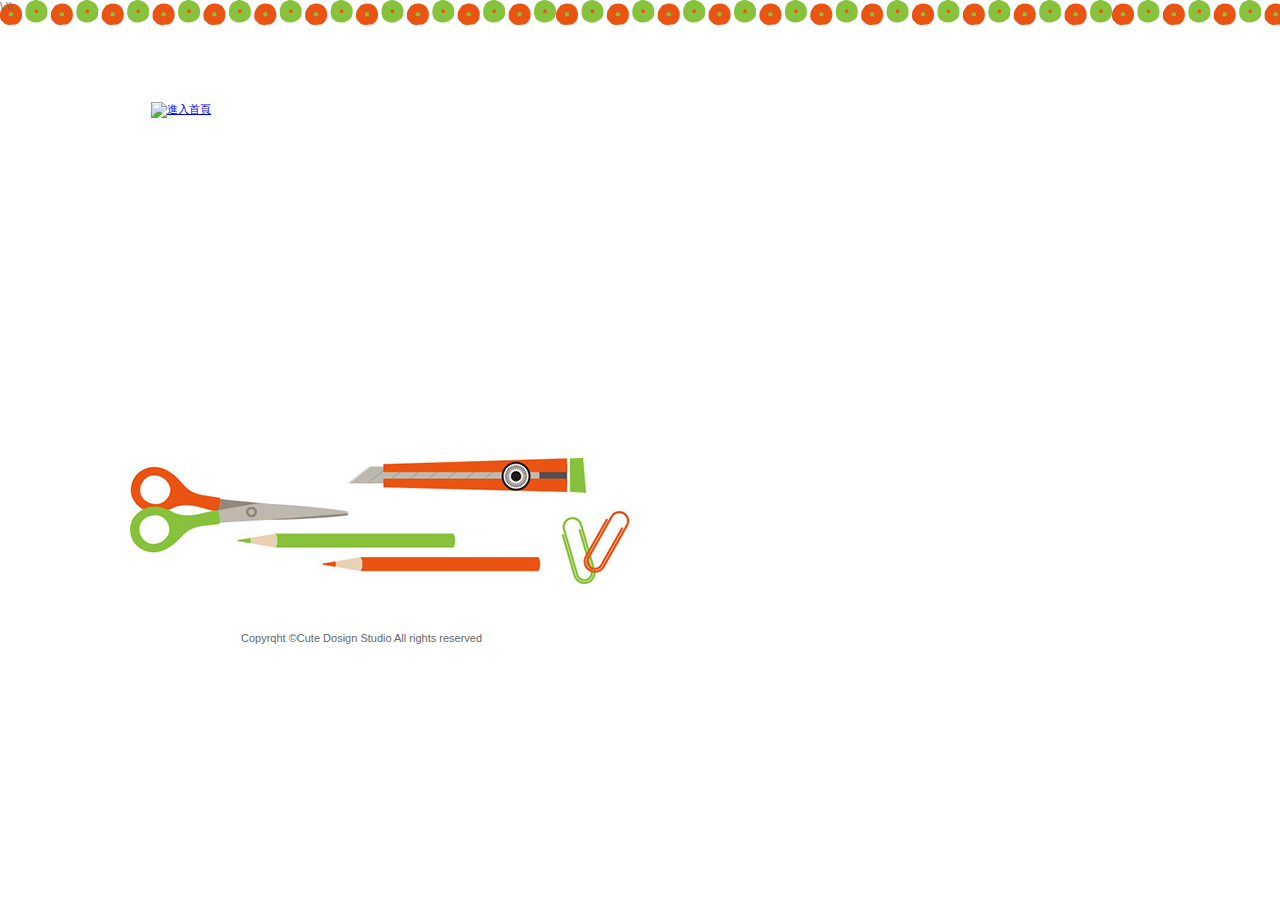
==== index.html @ cd78a20d "Add files via upload" ====
<!DOCTYPE html PUBLIC "-//W3C//DTD XHTML 1.0 Transitional//EN" "http://www.w3.org/TR/xhtml1/DTD/xhtml1-transitional.dtd">
<html xmlns="http://www.w3.org/1999/xhtml">
<head>
<meta http-equiv="Content-Type" content="text/html; charset=utf-8" />
<title>喵喵喵</title>
<style type="text/css">
body,td,th {
	font-family: Arial, Helvetica, sans-serif;
	font-size: 11px;
	color: #666;
}
body {
	background-image: url(images/cute_design_bg.png);
	background-repeat: repeat-x;
	margin-left: 0px;
	margin-top: 0px;
	margin-right: 0px;
	margin-bottom: 0px;
}
#apDiv1 {
	position: absolute;
	left: 241px;
	top: 632px;
	width: 280px;
	height: 20px;
	z-index: 1;
}
#apDiv2 {
	position: absolute;
	left: 151px;
	top: 102px;
	width: 455px;
	height: 312px;
	z-index: 2;
}
#apDiv3 {
	position: absolute;
	left: 130px;
	top: 458px;
	width: 500px;
	height: 126px;
	z-index: 3;
}
</style>
</head>

<body>
<div id="apDiv1">Copyrqht &copy;Cute Dosign Studio All rights reserved</div>
<div id="apDiv2"><a href="main.html"><img src="images/main_logo.jpg" width="405" height="281" alt="進入首頁" /></a></div>
<div id="apDiv3"><a href="main.html"><img src="images/intro.jpg" width="500" height="126" /></a></div>
\ \\
</body>
</html>
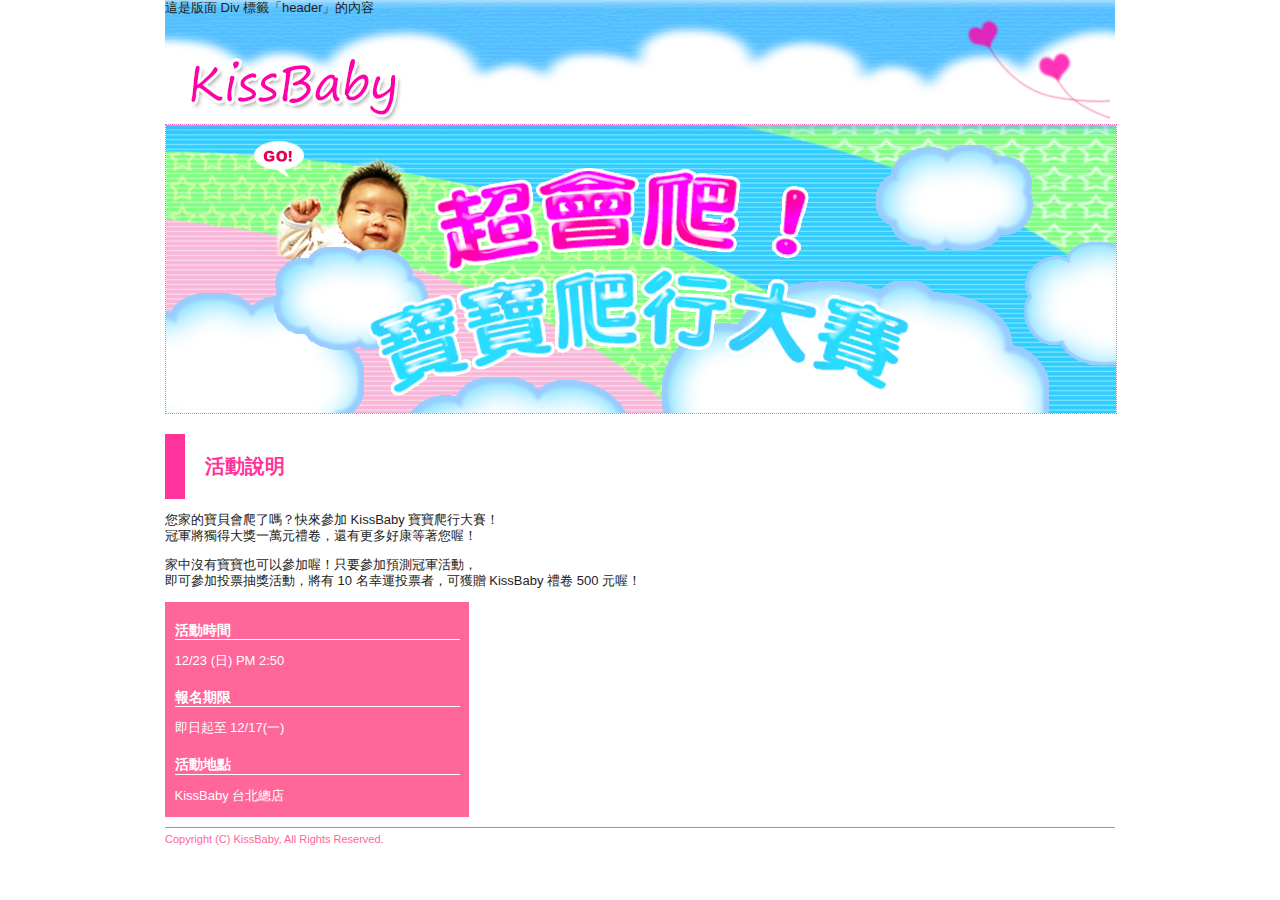
==== commit 827d94ad: "Add files via upload" ====
--- a/index.html
+++ b/index.html
@@ -1,53 +1,52 @@
-<!DOCTYPE html PUBLIC "-//W3C//DTD XHTML 1.0 Transitional//EN" "http://www.w3.org/TR/xhtml1/DTD/xhtml1-transitional.dtd">
-<html xmlns="http://www.w3.org/1999/xhtml">
+<!doctype html>
+<!--[if lt IE 7]> <html class="ie6 oldie"> <![endif]-->
+<!--[if IE 7]>    <html class="ie7 oldie"> <![endif]-->
+<!--[if IE 8]>    <html class="ie8 oldie"> <![endif]-->
+<!--[if gt IE 8]><!-->
+<html class="">
+<!--<![endif]-->
 <head>
-<meta http-equiv="Content-Type" content="text/html; charset=utf-8" />
-<title>喵喵喵</title>
-<style type="text/css">
-body,td,th {
-	font-family: Arial, Helvetica, sans-serif;
-	font-size: 11px;
-	color: #666;
-}
-body {
-	background-image: url(images/cute_design_bg.png);
-	background-repeat: repeat-x;
-	margin-left: 0px;
-	margin-top: 0px;
-	margin-right: 0px;
-	margin-bottom: 0px;
-}
-#apDiv1 {
-	position: absolute;
-	left: 241px;
-	top: 632px;
-	width: 280px;
-	height: 20px;
-	z-index: 1;
-}
-#apDiv2 {
-	position: absolute;
-	left: 151px;
-	top: 102px;
-	width: 455px;
-	height: 312px;
-	z-index: 2;
-}
-#apDiv3 {
-	position: absolute;
-	left: 130px;
-	top: 458px;
-	width: 500px;
-	height: 126px;
-	z-index: 3;
-}
-</style>
+<meta charset="utf-8">
+<meta name="viewport" content="width=device-width, initial-scale=1">
+<title>未命名文件</title>
+<link href="boilerplate.css" rel="stylesheet" type="text/css">
+<link href="kissbaby.css" rel="stylesheet" type="text/css">
+<!-- 
+若要深入了解檔案頂端 html 標籤周圍的條件式註解:
+paulirish.com/2008/conditional-stylesheets-vs-css-hacks-answer-neither/
+
+如果您使用自訂的 Modernizr 組建 (http://www.modernizr.com/)，請執行下列動作:
+* 在這裡將連結插入您的 js
+* 將下列連結移至 html5shiv
+* 將「no-js」類別新增至頂端的 html 標籤
+* 如果您在 Modernizr 組建中包含 MQ Polyfill，也可以將連結移至 respond.min.js 
+-->
+<!--[if lt IE 9]>
+<script src="//html5shiv.googlecode.com/svn/trunk/html5.js"></script>
+<![endif]-->
+<script src="respond.min.js"></script>
 </head>
-
 <body>
-<div id="apDiv1">Copyrqht &copy;Cute Dosign Studio All rights reserved</div>
-<div id="apDiv2"><a href="main.html"><img src="images/main_logo.jpg" width="405" height="281" alt="進入首頁" /></a></div>
-<div id="apDiv3"><a href="main.html"><img src="images/intro.jpg" width="500" height="126" /></a></div>
-\ \\
+<div class="gridContainer clearfix">
+  <div id="header">這是版面 Div 標籤「header」的內容</div>
+  <div id="mainimg"><img src="images/mainimg.jpg" alt="活動圖片"></div>
+  <div id="content">
+    <h1>活動說明</h1>
+    <p>您家的寶貝會爬了嗎？快來參加 KissBaby 寶寶爬行大賽！<br>
+    冠軍將獨得大獎一萬元禮卷，還有更多好康等著您喔！ </p>
+    <p>家中沒有寶寶也可以參加喔！只要參加預測冠軍活動，<br>
+      即可參加投票抽獎活動，將有 10 名幸運投票者，可獲贈 KissBaby 禮卷 500 元喔！ <br>
+    </p>
+  </div>
+  <div id="sidebar">
+    <h2>活動時間</h2>
+    <p>12/23 (日) PM 2:50</p>
+    <h2>報名期限</h2>
+    <p>即日起至 12/17(一) </p>
+    <h2>活動地點</h2>
+    <p>KissBaby 台北總店</p>
+  </div>
+  <div id="footer">Copyright (C) KissBaby, All Rights Reserved.</div>
+</div>
 </body>
 </html>
--- a/boilerplate.css
+++ b/boilerplate.css
@@ -0,0 +1,322 @@
+@charset "utf-8";
+/*
+/* 
+ * HTML5 ✰ 未定案模板
+ *
+ * 下列是眾多跨瀏覽器樣式研究的結果。 
+ * 製作貢獻者謹列於行內，並誠摯感謝 Nicolas Gallagher、Jonathan Neal、
+ * Kroc Camen，以及 H5BP 開發社群和小組。
+ *
+ * 此 CSS 的詳細資訊: h5bp.com/css
+ * 
+ * Dreamweaver 修改:
+ * 1. 註解選取範圍標示
+ * 2. 移除媒體查詢區段 (在個別檔案中新增我們的專屬區段)
+ *
+ * ==|== 標準化 ==========================================================
+ */
+
+
+/* =============================================================================
+   HTML5 顯示定義
+   ========================================================================== */
+
+article, aside, details, figcaption, figure, footer, header, hgroup, nav, section { display: block; }
+audio, canvas, video { display: inline-block; *display: inline; *zoom: 1; }
+audio:not([controls]) { display: none; }
+[hidden] { display: none; }
+
+/* =============================================================================
+   基底
+   ========================================================================== */
+
+/*
+ * 1. 修正當內文字體大小設定為使用 em 單位時，IE6/7 中的文字異常調整大小的問題
+ * 2. 強制在非 IE 中使用垂直捲軸
+ * 3. 防止在裝置方向變更時調整 iOS 文字大小，而不需停用使用者縮放: h5bp.com/g
+ */
+
+html { font-size: 100%; overflow-y: scroll; -webkit-text-size-adjust: 100%; -ms-text-size-adjust: 100%; }
+
+body { margin: 0; font-size: 13px; line-height: 1.231; }
+
+body, button, input, select, textarea { font-family: sans-serif; color: #222; }
+
+/* 
+ * 移除選取範圍標示中的文字陰影: h5bp.com/i
+ * 這些選取範圍宣告必須有所區別
+ * 另外: 暗粉紅！(或自訂背景顏色以符合您的設計)
+ */
+
+/* Dreamweaver: 如果您想要自訂選取範圍標示，請將這些取消註解
+ *::-moz-selection { background: #fe57a1; color: #fff; text-shadow: none; }
+ *::selection { background: #fe57a1; color: #fff; text-shadow: none; }
+ */
+
+/* =============================================================================
+   連結
+   ========================================================================== */
+
+a { color: #00e; }
+a:visited { color: #551a8b; }
+a:hover { color: #06e; }
+a:focus { outline: thin dotted; }
+
+/* 改善當停留並將焦點放在所有瀏覽器時的可讀性: h5bp.com/h */
+a:hover, a:active { outline: 0; }
+
+
+/* =============================================================================
+   印刷樣式
+   ========================================================================== */
+
+abbr[title] { border-bottom: 1px dotted; }
+
+b, strong { font-weight: bold; }
+
+blockquote { margin: 1em 40px; }
+
+dfn { font-style: italic; }
+
+hr { display: block; height: 1px; border: 0; border-top: 1px solid #ccc; margin: 1em 0; padding: 0; }
+
+ins { background: #ff9; color: #000; text-decoration: none; }
+
+mark { background: #ff0; color: #000; font-style: italic; font-weight: bold; }
+
+/* 重新宣告固定寬度字體系列: h5bp.com/j */
+pre, code, kbd, samp { font-family: monospace, monospace; _font-family: 'courier new', monospace; font-size: 1em; }
+
+/* 改善所有瀏覽器中預先格式化之文字的可讀性 */
+pre { white-space: pre; white-space: pre-wrap; word-wrap: break-word; }
+
+q { quotes: none; }
+q:before, q:after { content: ""; content: none; }
+
+small { font-size: 85%; }
+
+/* 放置下標字和上標字內容，而不影響行高: h5bp.com/k */
+sub, sup { font-size: 75%; line-height: 0; position: relative; vertical-align: baseline; }
+sup { top: -0.5em; }
+sub { bottom: -0.25em; }
+
+
+/* =============================================================================
+   清單
+   ========================================================================== */
+
+ul, ol { margin: 1em 0; padding: 0 0 0 40px; }
+dd { margin: 0 0 0 40px; }
+nav ul, nav ol { list-style: none; list-style-image: none; margin: 0; padding: 0; }
+
+
+/* =============================================================================
+   內嵌內容
+   ========================================================================== */
+
+/*
+ * 1. 改善在 IE7 中縮放時的影像品質: h5bp.com/d
+ * 2. 移除影像容器上影像與邊框之間的間隙: h5bp.com/e 
+ */
+
+img { border: 0; -ms-interpolation-mode: bicubic; vertical-align: middle; }
+
+/*
+ * 修正 IE9 中未隱藏的溢位 
+ */
+
+svg:not(:root) { overflow: hidden; }
+
+
+/* =============================================================================
+   圖表
+   ========================================================================== */
+
+figure { margin: 0; }
+
+
+/* =============================================================================
+   表單
+   ========================================================================== */
+
+form { margin: 0; }
+fieldset { border: 0; margin: 0; padding: 0; }
+
+/* 表示「label」會將焦點移至相關聯的表單元素 */
+label { cursor: pointer; }
+
+/* 
+ * 1. 修正 IE6/7/8/9 中非繼承的顏色 
+ * 2. 修正 IE6/7 中顯示異常的對齊 
+ */
+
+legend { border: 0; *margin-left: -7px; padding: 0; }
+
+/*
+ * 1. 修正所有瀏覽器中非繼承的字體大小
+ * 2. 移除 FF3/4 S5 Chrome 中的邊界
+ * 3. 在所有瀏覽器中定義一致的垂直對齊顯示
+ */
+
+button, input, select, textarea { font-size: 100%; margin: 0; vertical-align: baseline; *vertical-align: middle; }
+
+/*
+ * 1. 將行高定義為一般，以符合 FF3/4 (使用 UA 樣式表中的 !important 來設定)
+ * 2. 修正 IE6/7 中顯示異常的內部間距
+ */
+
+button, input { line-height: normal; *overflow: visible; }
+
+/*
+ * 在「table」中重新加入內部間距，以避免 IE6/7 中的重疊和空白問題
+ */
+
+table button, table input { *overflow: auto; }
+
+/*
+ * 1. 顯示手掌游標，表示可點選的表單元素
+ * 2. 允許 iOS 中可點選之表單元素的樣式
+ */
+
+button, input[type="button"], input[type="reset"], input[type="submit"] { cursor: pointer; -webkit-appearance: button; }
+
+/*
+ * 一致的方塊大小和外觀
+ */
+
+input[type="checkbox"], input[type="radio"] { box-sizing: border-box; }
+input[type="search"] { -webkit-appearance: textfield; -moz-box-sizing: content-box; -webkit-box-sizing: content-box; box-sizing: content-box; }
+input[type="search"]::-webkit-search-decoration { -webkit-appearance: none; }
+
+/* 
+ * 移除 FF3/4 中的內部內距和邊框: h5bp.com/l 
+ */
+
+button::-moz-focus-inner, input::-moz-focus-inner { border: 0; padding: 0; }
+
+/* 
+ * 1. 移除 IE6/7/8/9 中的預設垂直捲軸 
+ * 2. 僅允許垂直調整大小
+ */
+
+textarea { overflow: auto; vertical-align: top; resize: vertical; }
+
+/* 表單有效性的色彩 */
+input:valid, textarea:valid {  }
+input:invalid, textarea:invalid { background-color: #f0dddd; }
+
+
+/* =============================================================================
+   表格
+   ========================================================================== */
+
+table { border-collapse: collapse; border-spacing: 0; }
+td { vertical-align: top; }
+
+
+/* ==|== 主要樣式 =====================================================
+   作者: 
+   ========================================================================== */
+
+
+
+
+
+
+
+
+
+
+
+
+
+
+
+
+/* ==|== 非語意的 helper 類別 ========================================
+   在進入此區段之前，請先定義您的樣式。
+   ========================================================================== */
+
+/* 用於影像取代 */
+.ir { display: block; border: 0; text-indent: -999em; overflow: hidden; background-color: transparent; background-repeat: no-repeat; text-align: left; direction: ltr; }
+.ir br { display: none; }
+
+/* 同時在螢幕讀取器和瀏覽器中隱藏: h5bp.com/u */
+.hidden { display: none !important; visibility: hidden; }
+
+/* 僅垂直隱藏，但在螢幕讀取器中提供使用: h5bp.com/v */
+.visuallyhidden { border: 0; clip: rect(0 0 0 0); height: 1px; margin: -1px; overflow: hidden; padding: 0; position: absolute; width: 1px; }
+
+/* 擴充 .visuallyhidden 類別，以允許元素可在透過鍵盤瀏覽時取得焦點: h5bp.com/p */
+.visuallyhidden.focusable:active, .visuallyhidden.focusable:focus { clip: auto; height: auto; margin: 0; overflow: visible; position: static; width: auto; }
+
+/* 垂直隱藏且在螢幕讀取器中隱藏，但保留版面 */
+.invisible { visibility: hidden; }
+
+/* 包含浮動: h5bp.com/q */ 
+.clearfix:before, .clearfix:after { content: ""; display: table; }
+.clearfix:after { clear: both; }
+.clearfix { zoom: 1; }
+
+
+/* ==|== 列印樣式 =======================================================
+   列印樣式。
+   已內嵌，以避免必要的 HTTP 連線: h5bp.com/r
+   ========================================================================== */
+ 
+ @media print {
+  * { background: transparent !important; color: black !important; text-shadow: none !important; filter:none !important; -ms-filter: none !important; } /* 黑色的列印速度更快: h5bp.com/s */
+  a, a:visited { text-decoration: underline; }
+  a[href]:after { content: " (" attr(href) ")"; }
+  abbr[title]:after { content: " (" attr(title) ")"; }
+  .ir a:after, a[href^="javascript:"]:after, a[href^="#"]:after { content: ""; }  /* 不要顯示影像的連結或 javascript/內部連結 */
+  pre, blockquote { border: 1px solid #999; page-break-inside: avoid; }
+  thead { display: table-header-group; } /* h5bp.com/t */
+  tr, img { page-break-inside: avoid; }
+  img { max-width: 100% !important; }
+  @page { margin: 0.5cm; }
+  p, h2, h3 { orphans: 3; widows: 3; }
+  h2, h3 { page-break-after: avoid; }
+}
+.gridContainer.clearfix #header {
+	background-image: url(images/headerimg.jpg);
+	height: 124px;
+}
+.gridContainer.clearfix #mainimg {
+	margin-bottom: 20px;
+	border: 1px dotted #F6C;
+}
+.gridContainer.clearfix #content h1 {
+	font-size: 20px;
+	color: #F39;
+	padding: 20px;
+	margin-top: 0px;
+	border-left-width: 20px;
+	border-left-style: solid;
+	border-left-color: #F39;
+}
+.gridContainer.clearfix #sidebar {
+	color: #FFF;
+	background-color: #F69;
+	padding-right: 1%;
+	padding-left: 1%;
+}
+.gridContainer.clearfix #sidebar h2 {
+	font-size: 14px;
+	font-weight: bolder;
+	margin-top: 20px;
+	margin-bottom: 5px;
+	margin-left: 0px;
+	border-bottom-width: 1px;
+	border-bottom-style: solid;
+	border-bottom-color: #FFF;
+}
+.gridContainer.clearfix #footer {
+	font-size: 11px;
+	color: #F69;
+	margin-top: 10px;
+	padding-top: 5px;
+	border-top-width: 1px;
+	border-top-style: solid;
+	border-top-color: #F69;
+}
--- a/kissbaby.css
+++ b/kissbaby.css
@@ -0,0 +1,185 @@
+@charset "utf-8";
+/* 簡單流變媒體
+   注意: 流變媒體要求您必須移除 HTML 中媒體的高度和寬度屬性
+   http://www.alistapart.com/articles/fluid-images/ 
+*/
+img, object, embed, video {
+	max-width: 100%;
+}
+/* IE 6 不支援最大寬度，因此寬度預設為 100% */
+.ie6 img {
+	width:100%;
+}
+
+/*
+	Dreamweaver 流變格線屬性
+	----------------------------------
+	dw-num-cols-mobile:		5;
+	dw-num-cols-tablet:		8;
+	dw-num-cols-desktop:	10;
+	dw-gutter-percentage:	25;
+	
+	靈感來自於 Ethan Marcotte 的「具回應功能的網頁設計」 
+	http://www.alistapart.com/articles/responsive-web-design
+	
+	以及 Joni Korpi 的「黃金格線系統」
+	http://goldengridsystem.com/
+*/
+
+/* 行動版面: 480px 以下。 */
+
+.gridContainer {
+	margin-left: auto;
+	margin-right: auto;
+	width: 87.36%;
+	padding-left: 1.82%;
+	padding-right: 1.82%;
+}
+#LayoutDiv1 {
+	clear: both;
+	float: left;
+	margin-left: 0;
+	width: 100%;
+	display: block;
+}
+#header {
+	clear: both;
+	float: left;
+	margin-left: 0;
+	width: 100%;
+	display: block;
+}
+#mainimg {
+	clear: both;
+	float: left;
+	margin-left: 0;
+	width: 100%;
+	display: block;
+}
+#content {
+	clear: both;
+	float: left;
+	margin-left: 0;
+	width: 100%;
+	display: block;
+}
+#sidebar {
+	clear: both;
+	float: left;
+	margin-left: 0;
+	width: 100%;
+	display: block;
+}
+#footer {
+	clear: both;
+	float: left;
+	margin-left: 0;
+	width: 100%;
+	display: block;
+}
+
+/* 表格版面: 481px 到 768px。樣式繼承自: 行動版面。 */
+
+@media only screen and (min-width: 481px) {
+.gridContainer {
+	width: 90.675%;
+	padding-left: 1.1625%;
+	padding-right: 1.1625%;
+}
+#LayoutDiv1 {
+	clear: both;
+	float: left;
+	margin-left: 0;
+	width: 100%;
+	display: block;
+}
+#header {
+	clear: both;
+	float: left;
+	margin-left: 0;
+	width: 100%;
+	display: block;
+}
+#mainimg {
+	clear: both;
+	float: left;
+	margin-left: 0;
+	width: 100%;
+	display: block;
+}
+#content {
+	clear: both;
+	float: left;
+	margin-left: 0;
+	width: 60%;
+	display: block;
+}
+#sidebar {
+	clear: none;
+	float: right;
+	margin-left: 0;
+	width: 35%;
+	display: block;
+}
+#footer {
+	clear: both;
+	float: left;
+	margin-left: 0;
+	width: 100%;
+	display: block;
+}
+}
+
+/* 桌面版面: 769px 到最大 1232px。樣式繼承自: 行動版面和表格版面。 */
+
+@media only screen and (min-width: 769px) {
+.gridContainer {
+	width: 88.2%;
+	max-width: 950px;
+	padding-left: 0.9%;
+	padding-right: 0.9%;
+	margin: auto;
+}
+#LayoutDiv1 {
+	clear: both;
+	float: left;
+	margin-left: 0;
+	width: 100%;
+	display: block;
+}
+#header {
+	clear: both;
+	float: left;
+	margin-left: 0;
+	width: 100%;
+	display: block;
+}
+#mainimg {
+	clear: both;
+	float: left;
+	margin-left: 0;
+	width: 100%;
+	display: block;
+}
+#content {
+	clear: both;
+	float: left;
+	margin-left: 0;
+	width: 65%;
+	display: block;
+}
+#sidebar {
+	clear: both;
+	float: left;
+	margin-left: 0;
+	width: 30%;
+	display: block;
+}
+#footer {
+	clear: both;
+	float: left;
+	margin-left: 0;
+	width: 100%;
+	display: block;
+}
+}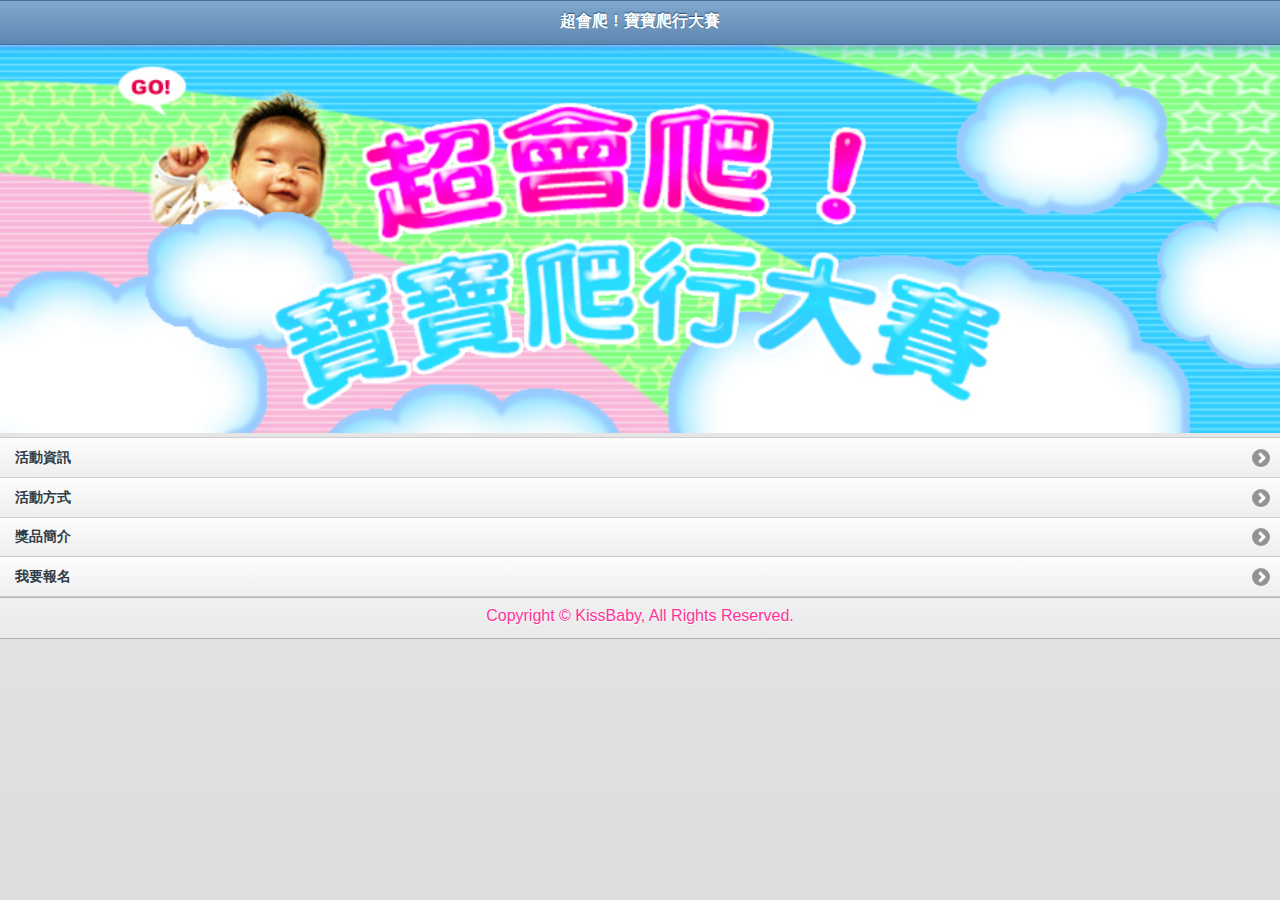
==== commit d7ed43f6: "Add files via upload" ====
--- a/index.html
+++ b/index.html
@@ -1,52 +1,151 @@
-<!doctype html>
-<!--[if lt IE 7]> <html class="ie6 oldie"> <![endif]-->
-<!--[if IE 7]>    <html class="ie7 oldie"> <![endif]-->
-<!--[if IE 8]>    <html class="ie8 oldie"> <![endif]-->
-<!--[if gt IE 8]><!-->
-<html class="">
-<!--<![endif]-->
+<!DOCTYPE html> 
+<html>
 <head>
 <meta charset="utf-8">
-<meta name="viewport" content="width=device-width, initial-scale=1">
-<title>未命名文件</title>
-<link href="boilerplate.css" rel="stylesheet" type="text/css">
-<link href="kissbaby.css" rel="stylesheet" type="text/css">
-<!-- 
-若要深入了解檔案頂端 html 標籤周圍的條件式註解:
-paulirish.com/2008/conditional-stylesheets-vs-css-hacks-answer-neither/
+<title>jQuery Mobile 網路應用程式</title>
+<link href="jquery-mobile/jquery.mobile.theme-1.0.min.css" rel="stylesheet" type="text/css"/>
+<link href="jquery-mobile/jquery.mobile.structure-1.0.min.css" rel="stylesheet" type="text/css"/>
+<style type="text/css">
+@import url("kissbaby.css");
 
-如果您使用自訂的 Modernizr 組建 (http://www.modernizr.com/)，請執行下列動作:
-* 在這裡將連結插入您的 js
-* 將下列連結移至 html5shiv
-* 將「no-js」類別新增至頂端的 html 標籤
-* 如果您在 Modernizr 組建中包含 MQ Polyfill，也可以將連結移至 respond.min.js 
--->
-<!--[if lt IE 9]>
-<script src="//html5shiv.googlecode.com/svn/trunk/html5.js"></script>
-<![endif]-->
-<script src="respond.min.js"></script>
-</head>
-<body>
-<div class="gridContainer clearfix">
-  <div id="header">這是版面 Div 標籤「header」的內容</div>
-  <div id="mainimg"><img src="images/mainimg.jpg" alt="活動圖片"></div>
-  <div id="content">
-    <h1>活動說明</h1>
-    <p>您家的寶貝會爬了嗎？快來參加 KissBaby 寶寶爬行大賽！<br>
-    冠軍將獨得大獎一萬元禮卷，還有更多好康等著您喔！ </p>
-    <p>家中沒有寶寶也可以參加喔！只要參加預測冠軍活動，<br>
-      即可參加投票抽獎活動，將有 10 名幸運投票者，可獲贈 KissBaby 禮卷 500 元喔！ <br>
-    </p>
+img {
+	height: auto;
+	width: 100%;
+}
+</style>
+<script src="jquery-mobile/jquery-1.6.4.min.js" type="text/javascript"></script>
+<script src="jquery-mobile/jquery.mobile-1.0.min.js" type="text/javascript"></script>
+</head> 
+<body> 
+
+<div data-role="page" id="page">
+	<div data-role="header" data-theme="b">
+		<h1>超會爬！寶寶爬行大賽</h1>
+	</div>
+	<img src="images/mainimg.jpg" width="950" height="288">
+	<div data-role="content">	
+		<ul data-role="listview">
+			<li><a href="#page2">活動資訊</a></li>
+            <li><a href="#page3">活動方式</a></li>
+			<li><a href="#page4">獎品簡介</a></li>
+<li><a href="#page5">我要報名</a></li>		</ul>		
+	</div>
+	<div data-role="footer" data-theme="c">
+		<h4>Copyright &copy; KissBaby, All Rights Reserved.</h4>
+	</div>
+</div>
+
+<div data-role="page" id="page2">
+	<div data-role="header" data-theme="b">
+		<h1>活動資訊</h1>
+	</div>
+	<img src="images/title01.jpg" width="950" height="133">
+	<div data-role="content" data-theme="d">
+	  <p>您家的寶貝會爬了嗎？</p>
+	  <p>快來參加 KissBaby 寶寶爬行大賽！</p>
+	  <p>冠軍將獨得大獎一萬元禮卷，還有更多好康等著您喔！ <br>
+      </p>
+	  <ul>
+	    <li>活動日期：12/23 (日) PM 2:50</li>
+	    <li>活動地點：KissBaby 台北總店</li>
+	    <li>報名期限：即日起至 12/17(一)</li>
+      </ul><iframe src="https://www.google.com/maps/embed?pb=!1m18!1m12!1m3!1d3672.8977825573324!2d120.23051431548393!3d22.990785984969115!2m3!1f0!2f0!3f0!3m2!1i1024!2i768!4f13.1!3m3!1m2!1s0x346e76bea4df0e25%3A0xe307d34670241186!2z5Y2X57Sh6LO854mp5Lit5b-D!5e0!3m2!1szh-TW!2stw!4v1575872960472!5m2!1szh-TW!2stw" width="600" height="450" frameborder="0" style="border:0;" allowfullscreen=""></iframe>
+    </div>
+	<div data-role="footer" data-theme="c">
+		<h4>Copyright &copy; KissBaby, All Rights Reserved.</h4>
+	</div>
+</div>
+
+<div data-role="page" id="page3">
+	<div data-role="header" data-theme="b">
+		<h1>活動方式</h1>
+	</div>
+	<img src="images/title02.jpg" width="950" height="133">
+	<div data-role="content" data-theme="d">
+	  <div class="ui-grid-a">
+	    <div class="ui-block-a">
+	      <h3>報名方式</h3>
+	      <ul>
+	        <li>請從首頁點選「我要報名」鈕, 進入該頁面輸入您的報名資料。</li>
+	        <li>本網站收到報名訊息後，會立刻發送 Email 確認報名資料, 確認後即可獲得參加憑證。</li>
+	        <li>活動當日請憑證入場。<br>
+            </li>
+          </ul>
+        </div>
+	    <div class="ui-block-b">
+	      <h3>活動流程與注意事項</h3>
+	      <ul>
+	        <li>活動開始時間：PM 02:50 </li>
+	        <li>開放入場時間：PM 01:30</li>
+	        <li>建議您提前抵達現場，以聽取現場流程說明。</li>
+	        <li>請自行準備能吸引寶寶爬行的玩具或物品。</li>
+          </ul>
+        </div>
+      </div>
+	</div>
+	<div data-role="footer" data-theme="c">
+		<h4>Copyright &copy; KissBaby, All Rights Reserved.</h4>
+	</div>
+</div>
+
+<div data-role="page" id="page4">
+	<div data-role="header" data-theme="b">
+		<h1>獎品簡介</h1>
+	</div>
+	<img src="images/title03.jpg" width="950" height="133">
+	<div data-role="content">
+	  <div data-role="collapsible-set">
+	    <div data-role="collapsible" data-theme="b">
+	      <h3>報名獎：5名</h3>
+	      <p>前 5 位報名的寶寶, 致贈 KissBaby 新型奶瓶一個 </p>
+        </div>
+	    <div data-collapsed="true" data-role="collapsible" data-theme="b">
+	      <h3>投票獎：10名</h3>
+	      <p>參與冠軍預測活動者, 抽出其中 10 名, 致贈 KissBaby 禮券 $500 元</p>
+        </div>
+	    <div data-collapsed="true" data-role="collapsible" data-theme="b">
+	      <h3>活動獎：3名</h3>
+	      <p>現場參加活動獲得前 3 名的寶寶, 還可獲得下列大獎： </p>
+	      <ul>
+	        <li>頭獎 1 名：寶寶衣服 3 套 + KissBaby 禮券 $10000 元</li>
+	        <li>貳獎 1 名：寶寶衣服 2 套 + KissBaby 禮券 $8000元</li>
+	        <li>參獎 1 名：寶寶衣服 1 套 + KissBaby 禮券 $5000元</li>
+          </ul>
+        </div>
+      </div>
+	</div>
+	<div data-role="footer" data-theme="c">
+		<h4>Copyright &copy; KissBaby, All Rights Reserved.</h4>
+	</div>
+</div>
+<div data-role="page" id="page5">
+  <div data-role="header" data-theme="b">
+    <h1>我要報名</h1>
   </div>
-  <div id="sidebar">
-    <h2>活動時間</h2>
-    <p>12/23 (日) PM 2:50</p>
-    <h2>報名期限</h2>
-    <p>即日起至 12/17(一) </p>
-    <h2>活動地點</h2>
-    <p>KissBaby 台北總店</p>
+  <img src="images/title04.jpg" width="950" height="133">
+  <div data-role="content" data-theme="d">
+    <p>前五位報名者可獲得 KissBaby 新型奶瓶一個！行動要快唷</p>
+    <form name="form1" method="get" action="mailto:service@flag.com.tw">
+      <div data-role="fieldcontain">
+        <label for="textinput2">您的姓名:</label>
+        <input type="text" name="textinput2" id="textinput2" value=""  />
+      </div>
+      <div data-role="fieldcontain">
+        <label for="textinput">連絡電話:</label>
+        <input type="text" name="textinput" id="textinput" value=""  />
+      </div>
+      <div data-role="fieldcontain">
+        <label for="textarea">請寫下寶寶的姓名、年齡、注意事項:</label>
+        <textarea cols="40" rows="8" name="textarea" id="textarea"></textarea>
+      </div>
+      <input type="submit" value="寄出報名資料" />
+    </form>
+    <p>&nbsp;</p>
   </div>
-  <div id="footer">Copyright (C) KissBaby, All Rights Reserved.</div>
+  <div data-role="footer" data-theme="c">
+    <h4>Copyright &copy; KissBaby, All Rights Reserved.</h4>
+  </div>
 </div>
+
 </body>
-</html>
+</html>